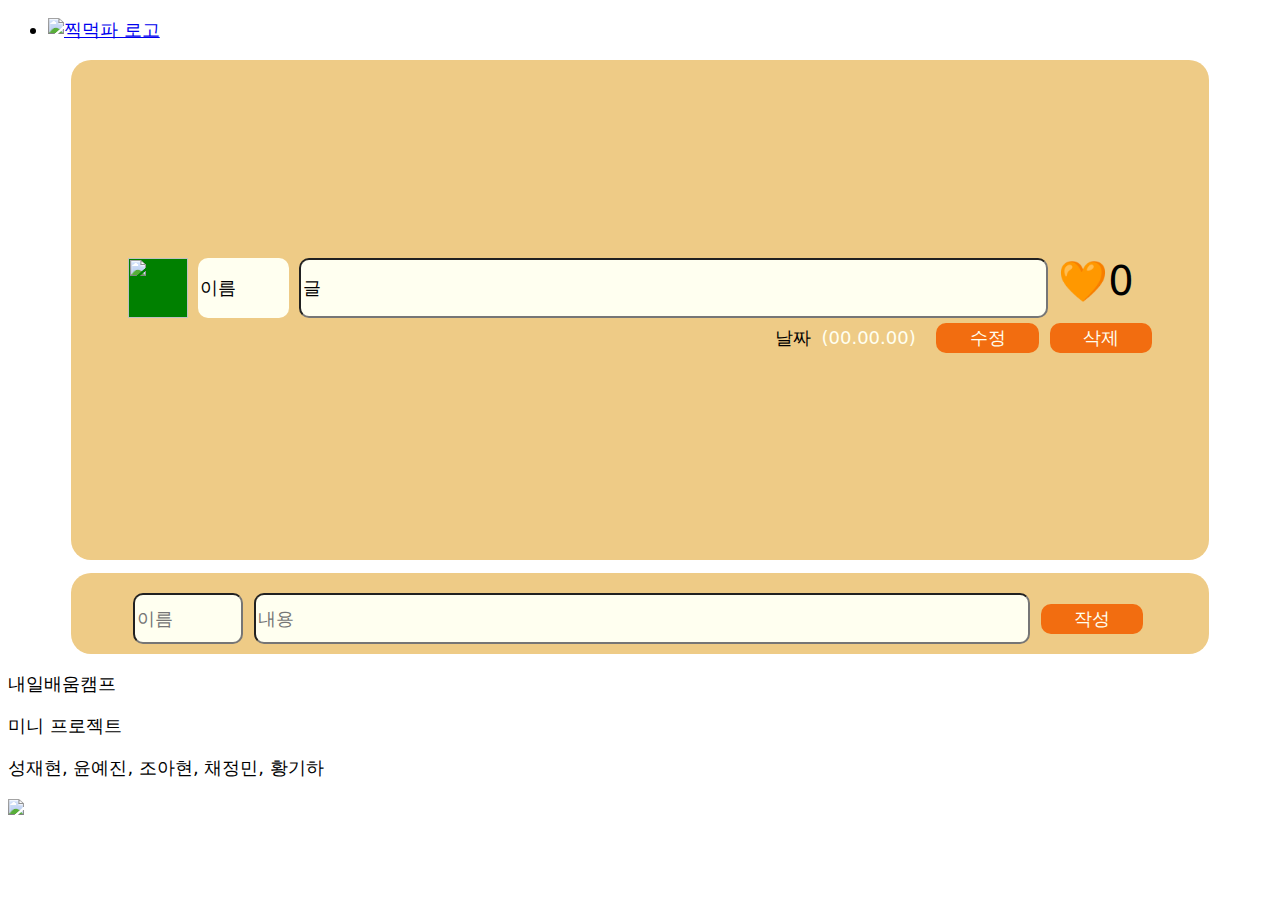
==== members.html @ 5c76de18 "members html and css" ====
<!DOCTYPE html>
<html lang="en">



<script src="https://cdn.jsdelivr.net/npm/bootstrap@5.2.3/dist/js/bootstrap.min.js"
    integrity="sha384-cuYeSxntonz0PPNlHhBs68uyIAVpIIOZZ5JqeqvYYIcEL727kskC66kF92t6Xl2V"
    crossorigin="anonymous"></script>
<script src="https://ajax.googleapis.com/ajax/libs/jquery/3.5.1/jquery.min.js"></script>
<link href="https://cdn.jsdelivr.net/npm/bootstrap@5.0.2/dist/css/bootstrap.min.css" rel="stylesheet"
    integrity="sha384-EVSTQN3/azprG1Anm3QDgpJLIm9Nao0Yz1ztcQTwFspd3yD65VohhpuuCOmLASjC" crossorigin="anonymous">
<link rel="stylesheet" as="style" crossorigin
    href="https://cdn.jsdelivr.net/gh/orioncactus/pretendard@v1.3.9/dist/web/variable/pretendardvariable.min.css" />
    <link rel="stylesheet" href="./src/css/guestbook.css" />

    <style>
</style>

<script type="module">
    
// Firebase SDK 라이브러리 가져오기
import { initializeApp } from "https://www.gstatic.com/firebasejs/9.22.0/firebase-app.js";
import { getFirestore } from "https://www.gstatic.com/firebasejs/9.22.0/firebase-firestore.js";
import { collection, addDoc, deleteDoc, doc, updateDoc } from "https://www.gstatic.com/firebasejs/9.22.0/firebase-firestore.js";
import { getDocs, getDoc, orderBy, query } from "https://www.gstatic.com/firebasejs/9.22.0/firebase-firestore.js";




// Firebase 구성 정보 설정
// For Firebase JS SDK v7.20.0 and later, measurementId is optional
const firebaseConfig = {
    apiKey: "AIzaSyA1Kr2hno0jwi2RBsbp1tVqo4Rnyr1fcsQ",
    authDomain: "sparta-582e9.firebaseapp.com",
    projectId: "sparta-582e9",
    storageBucket: "sparta-582e9.firebasestorage.app",
    messagingSenderId: "749910822521",
    appId: "1:749910822521:web:19debe65b704ab301acea8",
    measurementId: "G-CNPLGMZJGW"
};


// Firebase 인스턴스 초기화
const app = initializeApp(firebaseConfig);
const db = getFirestore(app);

const pj = collection(getFirestore(app), "pj")
let docs = await getDocs(query(pj, orderBy("date", "asc")));
$('#box').empty();
docs.forEach((doc) => {
    let row = doc.data();
    //firebase id 불러옴
    let id = doc.id;
    let name = row['name'];
    let text = row['text'];
    let count = row['count'];
    let datenum = row['date'];
    let date = datenum.toDate();

    var year = date.getFullYear();
    var month = ('0' + (date.getMonth() + 1)).slice(-2);
    var day = ('0' + date.getDate()).slice(-2);

    var dateString = year + '-' + month + '-' + day;

    let temp_html = `
                    <div class="upper">
                        <img class="upperImg" src=""></img>
                        <input type="text" class="upperName" id="${id}name" value="${name}"></span>
                        <input type="text" class="upperText" id="${id}text" value="${text}"></span>
                        <span class="upperHeart" id="heartBtn" data-stuff="${id}">🧡</span>
                        <span class="upperCount">${count}</span>
                        </div>
                        <div class="under">
                            <span class="underDate">날짜  (${dateString})</span>
                            <button class="inputBtn" id="editBtn" data-stuff="${id}">수정</button>
                            <button class="inputBtn" id="delBtn" data-stuff="${id}">삭제</button>
                        </div>
                    </div>
                `
    $('#box').append(temp_html);
    console.log(row);
});
// 임의값에 저장한 id를 불러옴

$(document).on('click', '#delBtn', async function (event) {
    let id = event.target.dataset.stuff;

    await deleteDoc(doc(db, 'pj', id));
    await window.location.reload();
})

$(document).on('click', '#editBtn', async function (event) {
    let id = event.target.dataset.stuff;
    let nameString = '#' + id + 'name';
    let textString = '#' + id + 'text';
    let name = $(nameString).val();
    let text = $(textString).val();

    await updateDoc(doc(db, 'pj', id), { name: name, text: text });
    await window.location.reload();
})

$(document).on('click', '#heartBtn', async function (event) {
    let id = event.target.dataset.stuff;
    let gotdoc = await getDoc(doc(db, "pj", id));
    let count = gotdoc.data().count;
    ++count;
    await updateDoc(doc(db, 'pj', id), { count: count });
    await window.location.reload();
})

$("#inputBtn").click(async function () {
    let name = $('#name').val();
    let text = $('#text').val();
    let date = new Date();

    let doc = { 'name': name, 'text': text, 'count': 0, 'date': date };

    await addDoc(collection(db, "pj"), doc);
    window.location.reload();
})
</script>

<head>
    <meta charset="UTF-8">
    <meta name="viewport" content="width=device-width, initial-scale=1.0">
    <title>Document</title>

    <link rel="stylesheet" href="./src/css/common.css" />
    <link rel="stylesheet" href="./src/css/ahyun.css" />
</head>

<body>
        <!-- 헤더 내비게이션 바바 -->
        <header id="header-box" class="d-flex align-items-center justify-content-center py-3 w-100">
            <ul class="nav nav-pills">
                <li id="logo" class="nav-item d-flex justify-content-center">
                    <a href="./index.html" class="d-flex justify-content-center">
                        <img src="./asset/찍먹파 로고.png" width="10%" alt="찍먹파 로고">
                    </a>
                </li>
            </ul>
        </header>
    
    <!--방명록 위쪽 상자-->
    <div class="showBox">
        <div class="box" id="box">
            <!--방명록 이미지, 이름, 텍스트, 하트 상자-->
            <div class="upper">
                <img class="upperImg" src=""></img>
                <input type="text" class="upperName" id="idname" value="이름"></span>
                <input type="text" class="upperText" id="idtext" value="글"></span>
                <span onclick="" class="upperHeart" id="heartBtn">🧡</span>
                <span class="upperCount">0</span>
            </div>
            <!--방명록 날짜, 수정버튼, 삭제버튼-->
            <div class="under">날짜<span class="underDate" id="date">(00.00.00)</span>
                <button class="inputBtn" id="editBtn" data-stuff="">수정</button>
                <button class="inputBtn" id="delBtn" data-stuff="">삭제</button>
            </div>
        </div>
    </div>
    <!--방명록 하단 입력 상자-->
    <div class="inputBox">
        <div class="input">
            <input type="text" class="nameInput" id="name" placeholder="이름"></textarea>
            <input type="text" class="textInput" id="text" placeholder="내용"></textarea>
            <button class="inputBtn" id="inputBtn">작성</button>
        </div>
    </div>


    <!-- footer -->
    <footer id="footer-box"
        class="d-flex flex-wrap justify-content-between my-4 align-items-center py-3 border-top w-100"
        style="margin-bottom: 0px;">

        <div class="col-md-4 ms-3">
            <p class="mb-0 text-body-secondary footer-p ms-3">내일배움캠프</p>
            <p class="mb-0 text-body-secondary footer-p ms-3">미니 프로젝트</p>
            <p class="mb-0 text-body-secondary footer-p ms-3">성재현, 윤예진, 조아현, 채정민, 황기하</p>
        </div>

        <a href=""
            class="col-md-4 d-flex align-items-center justify-content-center mb-3 mb-md-0 me-md-auto link-body-emphasis text-decoration-none">
            <img src="./asset/찍먹파 로고.png" id="footer-image" width="25%">
        </a>
    </footer>
</body>

</html>
---- src/css/guestbook.css ----
@import url('https://fonts.googleapis.com/css2?family=Gasoek+One&display=swap');


* {
    font-family: "Pretendard Variable", Pretendard, -apple-system, BlinkMacSystemFont, system-ui, Roboto, "Helvetica Neue", "Segoe UI", "Apple SD Gothic Neo", "Noto Sans KR", "Malgun Gothic", "Apple Color Emoji", "Segoe UI Emoji", "Segoe UI Symbol", sans-serif;
    font-size: 18px;
}

.showBox {
    max-height: 700px;
    max-width: 90%;
    display: flex;
    min-height: 500px;
    border-radius: 20px;
    border: none;
    overflow-y: auto;
    align-items: center;
    margin: auto;
    margin-bottom: 1%;
    margin-top: 1%;
    background-color: #eecb86;
}

.box {
    margin: auto;
    width: 90%;
}

.upper {
    display: flex;
    margin-top: 1%;
}

.upperImg {
    width: 60px;
    height: 60px;
    background-color: green;
    margin-right: 10px;
}

.upperName {
    min-width: 70px;
    width: 10%;
    margin-right: 10px;
    background-color: ivory;
    border: none;
    border-radius: 10px;
}

.upperText {
    width: 85%;
    margin-right: 10px;
    background-color: ivory;
    border-radius: 10px;
}

.upperHeart{
    font-size: 40px;
}

.upperCount {
    width: 5%;
    font-size: 40px;
}

.inputBtn {

    margin-top: 5px;
    background-color: #f26d10;
    color: ivory;
    border-radius: 10px;
    border-color: transparent;

    min-width: 5%;
    width: 10%;
    margin-left: 5px;
    margin-bottom: 10px;

    transition: transform 0.3s ease;
}

.under {
    flex-basis: 100%;
    text-align: right;
    margin-bottom: 10px;
}

.underDate {

    color: ivory;
    border-radius: 10px;
    margin: 10px;
}

.underEdit {
    margin: 10px;
}

.modal-dialog {
    max-width: 90%;
}

.modal-body {
    width: 100%;
}

.inputBox {
    max-width: 90%;
    padding-top: 20px;
    border-radius: 20px;
    border: none;
    margin: auto;
    display: flex;
    flex-basis: 100%;
    align-items: center;
    background-color: #eecb86;
}

.input {
    margin: auto;
    margin-bottom: 1%;
    flex-basis: 90%;
    height: 50px;
}

.nameInput {
    width: 10%;
    height: 90%;
    margin-left: 5px;
    background-color: ivory;
    border-radius: 10px;
}

.textInput {
    width: 75%;
    height: 90%;
    margin-left: 5px;
    background-color: ivory;
    border-radius: 10px;
}
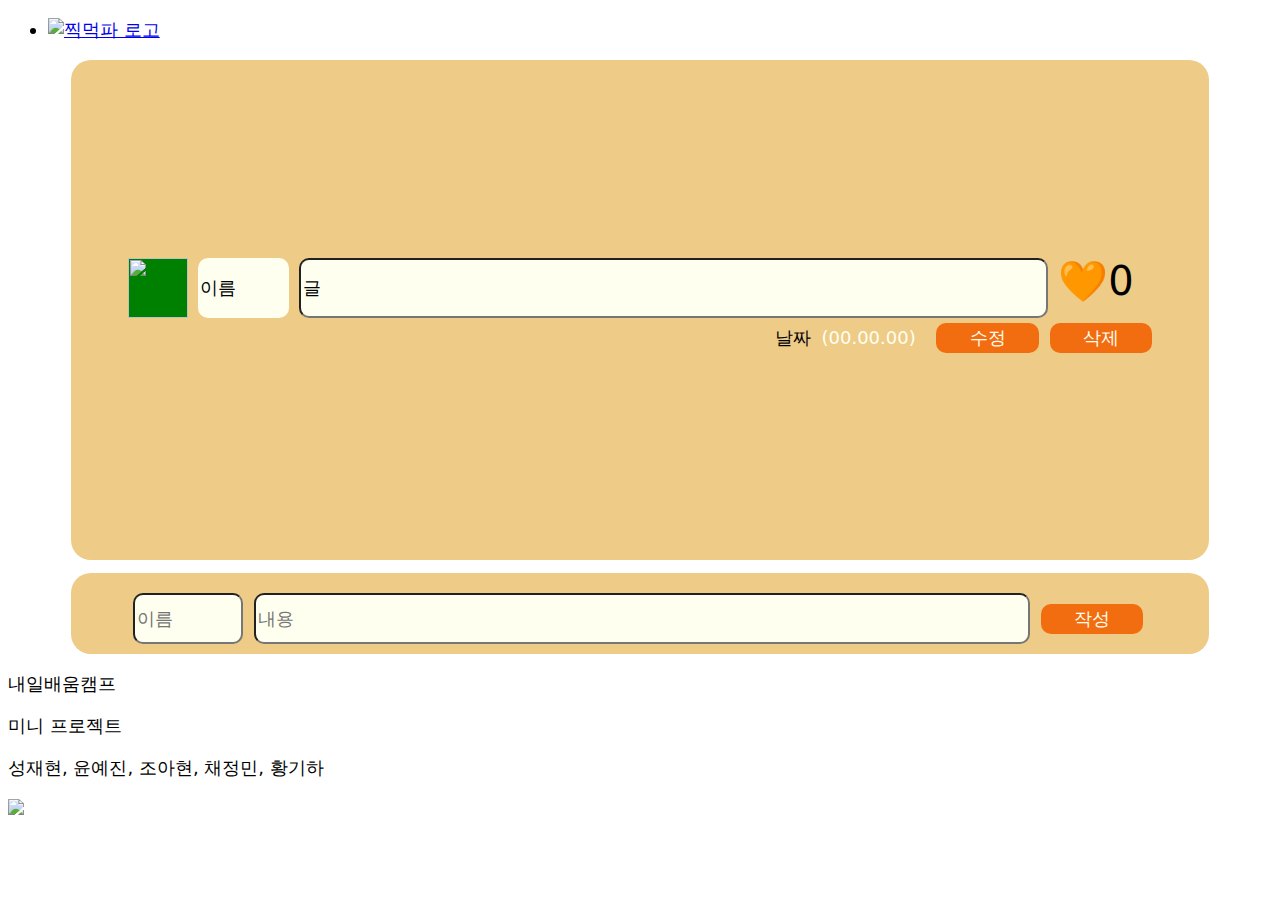
==== commit 7bd7113c: "add comment" ====
--- a/members.html
+++ b/members.html
@@ -83,6 +83,7 @@
 });
 // 임의값에 저장한 id를 불러옴
 
+// 삭제버튼 
 $(document).on('click', '#delBtn', async function (event) {
     let id = event.target.dataset.stuff;
 
@@ -90,8 +91,11 @@
     await window.location.reload();
 })
 
+// 수정버튼
 $(document).on('click', '#editBtn', async function (event) {
     let id = event.target.dataset.stuff;
+    //수정버튼은 컬렉션id를 가지고있으며 이름, text가 입력된 인풋박스는 id에 컬렉션id를 포함하고 있음
+    //어떤 인풋박스를 수정할지 인식하기 위해 컬렉션id를 이용함
     let nameString = '#' + id + 'name';
     let textString = '#' + id + 'text';
     let name = $(nameString).val();
@@ -101,6 +105,7 @@
     await window.location.reload();
 })
 
+// 좋아요버튼 
 $(document).on('click', '#heartBtn', async function (event) {
     let id = event.target.dataset.stuff;
     let gotdoc = await getDoc(doc(db, "pj", id));
@@ -110,6 +115,7 @@
     await window.location.reload();
 })
 
+//작성버튼튼
 $("#inputBtn").click(async function () {
     let name = $('#name').val();
     let text = $('#text').val();
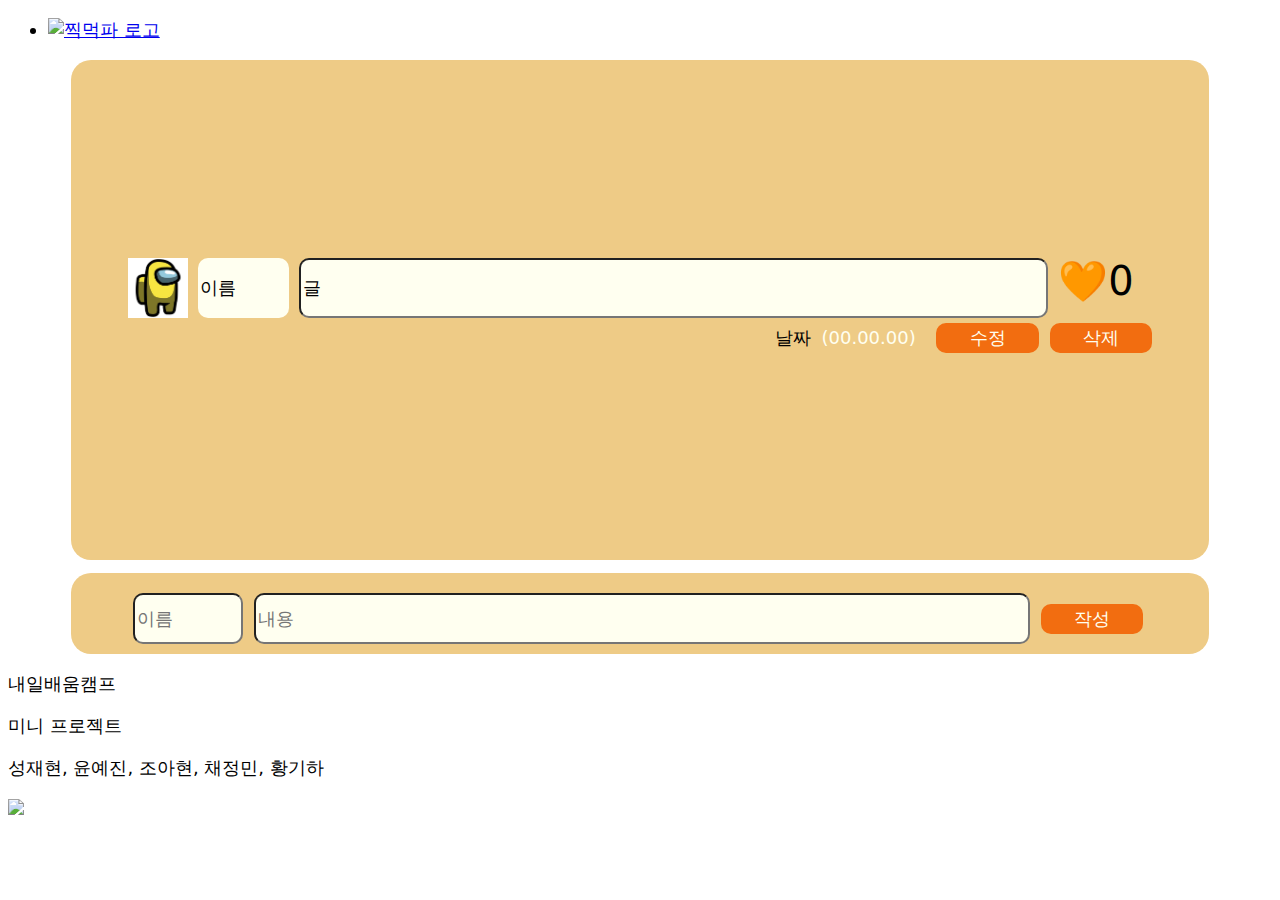
==== commit a7b58733: "DB 연결 및 이미지 기능 추가" ====
--- a/members.html
+++ b/members.html
@@ -11,121 +11,133 @@
     integrity="sha384-EVSTQN3/azprG1Anm3QDgpJLIm9Nao0Yz1ztcQTwFspd3yD65VohhpuuCOmLASjC" crossorigin="anonymous">
 <link rel="stylesheet" as="style" crossorigin
     href="https://cdn.jsdelivr.net/gh/orioncactus/pretendard@v1.3.9/dist/web/variable/pretendardvariable.min.css" />
-    <link rel="stylesheet" href="./src/css/guestbook.css" />
-
-    <style>
+<link rel="stylesheet" href="./src/css/guestbook.css" />
+
+<style>
 </style>
 
 <script type="module">
-    
-// Firebase SDK 라이브러리 가져오기
-import { initializeApp } from "https://www.gstatic.com/firebasejs/9.22.0/firebase-app.js";
-import { getFirestore } from "https://www.gstatic.com/firebasejs/9.22.0/firebase-firestore.js";
-import { collection, addDoc, deleteDoc, doc, updateDoc } from "https://www.gstatic.com/firebasejs/9.22.0/firebase-firestore.js";
-import { getDocs, getDoc, orderBy, query } from "https://www.gstatic.com/firebasejs/9.22.0/firebase-firestore.js";
-
-
-
-
-// Firebase 구성 정보 설정
-// For Firebase JS SDK v7.20.0 and later, measurementId is optional
-const firebaseConfig = {
-    apiKey: "AIzaSyA1Kr2hno0jwi2RBsbp1tVqo4Rnyr1fcsQ",
-    authDomain: "sparta-582e9.firebaseapp.com",
-    projectId: "sparta-582e9",
-    storageBucket: "sparta-582e9.firebasestorage.app",
-    messagingSenderId: "749910822521",
-    appId: "1:749910822521:web:19debe65b704ab301acea8",
-    measurementId: "G-CNPLGMZJGW"
-};
-
-
-// Firebase 인스턴스 초기화
-const app = initializeApp(firebaseConfig);
-const db = getFirestore(app);
-
-const pj = collection(getFirestore(app), "pj")
-let docs = await getDocs(query(pj, orderBy("date", "asc")));
-$('#box').empty();
-docs.forEach((doc) => {
-    let row = doc.data();
-    //firebase id 불러옴
-    let id = doc.id;
-    let name = row['name'];
-    let text = row['text'];
-    let count = row['count'];
-    let datenum = row['date'];
-    let date = datenum.toDate();
-
-    var year = date.getFullYear();
-    var month = ('0' + (date.getMonth() + 1)).slice(-2);
-    var day = ('0' + date.getDate()).slice(-2);
-
-    var dateString = year + '-' + month + '-' + day;
-
-    let temp_html = `
-                    <div class="upper">
-                        <img class="upperImg" src=""></img>
-                        <input type="text" class="upperName" id="${id}name" value="${name}"></span>
-                        <input type="text" class="upperText" id="${id}text" value="${text}"></span>
-                        <span class="upperHeart" id="heartBtn" data-stuff="${id}">🧡</span>
-                        <span class="upperCount">${count}</span>
-                        </div>
-                        <div class="under">
-                            <span class="underDate">날짜  (${dateString})</span>
-                            <button class="inputBtn" id="editBtn" data-stuff="${id}">수정</button>
-                            <button class="inputBtn" id="delBtn" data-stuff="${id}">삭제</button>
-                        </div>
-                    </div>
-                `
-    $('#box').append(temp_html);
-    console.log(row);
-});
-// 임의값에 저장한 id를 불러옴
-
-// 삭제버튼 
-$(document).on('click', '#delBtn', async function (event) {
-    let id = event.target.dataset.stuff;
-
-    await deleteDoc(doc(db, 'pj', id));
-    await window.location.reload();
-})
-
-// 수정버튼
-$(document).on('click', '#editBtn', async function (event) {
-    let id = event.target.dataset.stuff;
-    //수정버튼은 컬렉션id를 가지고있으며 이름, text가 입력된 인풋박스는 id에 컬렉션id를 포함하고 있음
-    //어떤 인풋박스를 수정할지 인식하기 위해 컬렉션id를 이용함
-    let nameString = '#' + id + 'name';
-    let textString = '#' + id + 'text';
-    let name = $(nameString).val();
-    let text = $(textString).val();
-
-    await updateDoc(doc(db, 'pj', id), { name: name, text: text });
-    await window.location.reload();
-})
-
-// 좋아요버튼 
-$(document).on('click', '#heartBtn', async function (event) {
-    let id = event.target.dataset.stuff;
-    let gotdoc = await getDoc(doc(db, "pj", id));
-    let count = gotdoc.data().count;
-    ++count;
-    await updateDoc(doc(db, 'pj', id), { count: count });
-    await window.location.reload();
-})
-
-//작성버튼튼
-$("#inputBtn").click(async function () {
-    let name = $('#name').val();
-    let text = $('#text').val();
-    let date = new Date();
-
-    let doc = { 'name': name, 'text': text, 'count': 0, 'date': date };
-
-    await addDoc(collection(db, "pj"), doc);
-    window.location.reload();
-})
+
+    // Firebase SDK 라이브러리 가져오기
+    // Firebase SDK 라이브러리 가져오기
+    import { initializeApp } from "https://www.gstatic.com/firebasejs/9.22.0/firebase-app.js";
+    import { getFirestore } from "https://www.gstatic.com/firebasejs/9.22.0/firebase-firestore.js";
+    import { collection, addDoc, deleteDoc, doc, updateDoc } from "https://www.gstatic.com/firebasejs/9.22.0/firebase-firestore.js";
+    import { getDocs, getDoc, orderBy, query } from "https://www.gstatic.com/firebasejs/9.22.0/firebase-firestore.js";
+
+
+
+
+    // Firebase 구성 정보 설정
+    // For Firebase JS SDK v7.20.0 and later, measurementId is optional
+    const firebaseConfig = {
+        apiKey: "AIzaSyCJGXMZPnbtTNGSuRrXF5PU36mrE-4iJ-E",
+        authDomain: "diporpour-41a58.firebaseapp.com",
+        projectId: "diporpour-41a58",
+        storageBucket: "diporpour-41a58.firebasestorage.app",
+        messagingSenderId: "406083699748",
+        appId: "1:406083699748:web:474a53c7f539a18297c4b1"
+    };
+
+
+    // Firebase 인스턴스 초기화
+    const app = initializeApp(firebaseConfig);
+    const db = getFirestore(app);
+
+
+    const guestbook = collection(getFirestore(app), "guestbook")
+    let docs = await getDocs(query(guestbook, orderBy("date", "asc")));
+    $('#box').empty();
+    docs.forEach((doc) => {
+        let row = doc.data();
+        //firebase id 불러옴
+        let id = doc.id;
+        let name = row['name'];
+        let text = row['text'];
+        let count = row['count'];
+        let datenum = row['date'];
+        let date = datenum.toDate();
+
+        var year = date.getFullYear();
+        var month = ('0' + (date.getMonth() + 1)).slice(-2);
+        var day = ('0' + date.getDate()).slice(-2);
+
+        var dateString = year + '-' + month + '-' + day;
+
+        // 랜덤 이미지 가져오기
+        const imageArray = [
+            "blue.jpg",
+            "green.jpg",
+            "red.jpg",
+            "yellow.jpg"
+        ];
+        const randomImage = `guestImages/${imageArray[Math.floor(Math.random() * imageArray.length)]}`;
+
+        // HTML 템플릿
+        let temp_html = `
+        <div class="upper">
+            <img class="upperImg" src="${randomImage}">
+            <input type="text" class="upperName" id="${id}name" value="${name}">
+            <input type="text" class="upperText" id="${id}text" value="${text}">
+            <span class="upperHeart" id="heartBtn" data-stuff="${id}">🧡</span>
+            <span class="upperCount">${count}</span>
+        </div>
+        <div class="under">
+            <span class="underDate">날짜 (${dateString})</span>
+            <button class="inputBtn" id="editBtn" data-stuff="${id}">수정</button>
+            <button class="inputBtn" id="delBtn" data-stuff="${id}">삭제</button>
+        </div>
+    `;
+
+        // 박스에 추가
+        $('#box').append(temp_html);
+        console.log(row);
+    });
+    // 임의값에 저장한 id를 불러옴
+
+    // 삭제버튼 
+    $(document).on('click', '#delBtn', async function (event) {
+        let id = event.target.dataset.stuff;
+
+        await deleteDoc(doc(db, 'guestbook', id));
+        await window.location.reload();
+    })
+
+    // 수정버튼
+    $(document).on('click', '#editBtn', async function (event) {
+        let id = event.target.dataset.stuff;
+        //수정버튼은 컬렉션id를 가지고있으며 이름, text가 입력된 인풋박스는 id에 컬렉션id를 포함하고 있음
+        //어떤 인풋박스를 수정할지 인식하기 위해 컬렉션id를 이용함
+        let nameString = '#' + id + 'name';
+        let textString = '#' + id + 'text';
+        let name = $(nameString).val();
+        let text = $(textString).val();
+
+        await updateDoc(doc(db, 'guestbook', id), { name: name, text: text });
+        await window.location.reload();
+    })
+
+    // 좋아요버튼 
+    $(document).on('click', '#heartBtn', async function (event) {
+        let id = event.target.dataset.stuff;
+        let gotdoc = await getDoc(doc(db, "guestbook", id));
+        let count = gotdoc.data().count;
+        ++count;
+        await updateDoc(doc(db, 'guestbook', id), { count: count });
+        await window.location.reload();
+    })
+
+    //작성버튼튼
+    $("#inputBtn").click(async function () {
+        let name = $('#name').val();
+        let text = $('#text').val();
+        let date = new Date();
+
+        let doc = { 'name': name, 'text': text, 'count': 0, 'date': date };
+
+        await addDoc(collection(db, "guestbook"), doc);
+        window.location.reload();
+    })
 </script>
 
 <head>
@@ -138,25 +150,31 @@
 </head>
 
 <body>
-        <!-- 헤더 내비게이션 바바 -->
-        <header id="header-box" class="d-flex align-items-center justify-content-center py-3 w-100">
-            <ul class="nav nav-pills">
-                <li id="logo" class="nav-item d-flex justify-content-center">
-                    <a href="./index.html" class="d-flex justify-content-center">
-                        <img src="./asset/찍먹파 로고.png" width="10%" alt="찍먹파 로고">
-                    </a>
-                </li>
-            </ul>
-        </header>
-    
+    <!-- JavaScript 파일 연결 -->
+    <script src="./src/js/reenacts.js"></script>
+
+
+
+
+    <!-- 헤더 내비게이션 바바 -->
+    <header id="header-box" class="d-flex align-items-center justify-content-center py-3 w-100">
+        <ul class="nav nav-pills">
+            <li id="logo" class="nav-item d-flex justify-content-center">
+                <a href="./index.html" class="d-flex justify-content-center">
+                    <img src="./asset/찍먹파 로고.png" width="10%" alt="찍먹파 로고">
+                </a>
+            </li>
+        </ul>
+    </header>
+
     <!--방명록 위쪽 상자-->
     <div class="showBox">
         <div class="box" id="box">
-            <!--방명록 이미지, 이름, 텍스트, 하트 상자-->
+            <!-- 방명록 이미지, 이름, 텍스트, 하트 상자 -->
             <div class="upper">
-                <img class="upperImg" src=""></img>
-                <input type="text" class="upperName" id="idname" value="이름"></span>
-                <input type="text" class="upperText" id="idtext" value="글"></span>
+                <img class="upperImg" id="randomImage" src="">
+                <input type="text" class="upperName" id="idname" value="이름">
+                <input type="text" class="upperText" id="idtext" value="글">
                 <span onclick="" class="upperHeart" id="heartBtn">🧡</span>
                 <span class="upperCount">0</span>
             </div>
